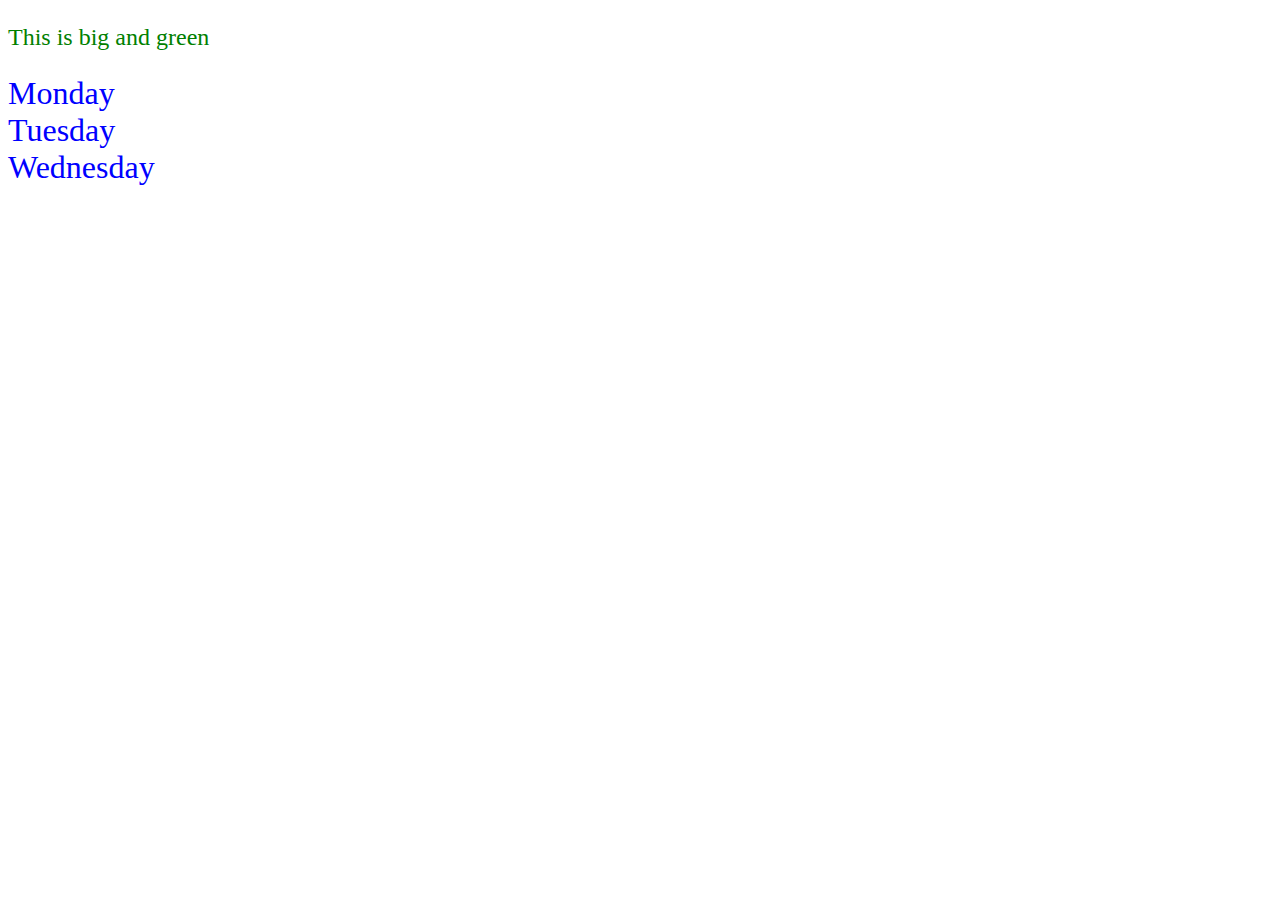
==== week4/styling.html @ a67dda2c "change" ====
<!DOCTYPE html>
<html lang="en">
<head>
    <meta charset="UTF-8">
    <meta name="viewport" content="width=device-width, initial-scale=1.0">
    <title>Document</title>
    <style>
        div{
            font-size: xx-large;
            color: blue;
            
        }
        
    </style>
</head>
<body>
<p style="color:green;font-size: x-large;">This is big and green</p>
<div>Monday</div>
<div>Tuesday</div>
<div>Wednesday</div>
<a href="http://www.google.com"
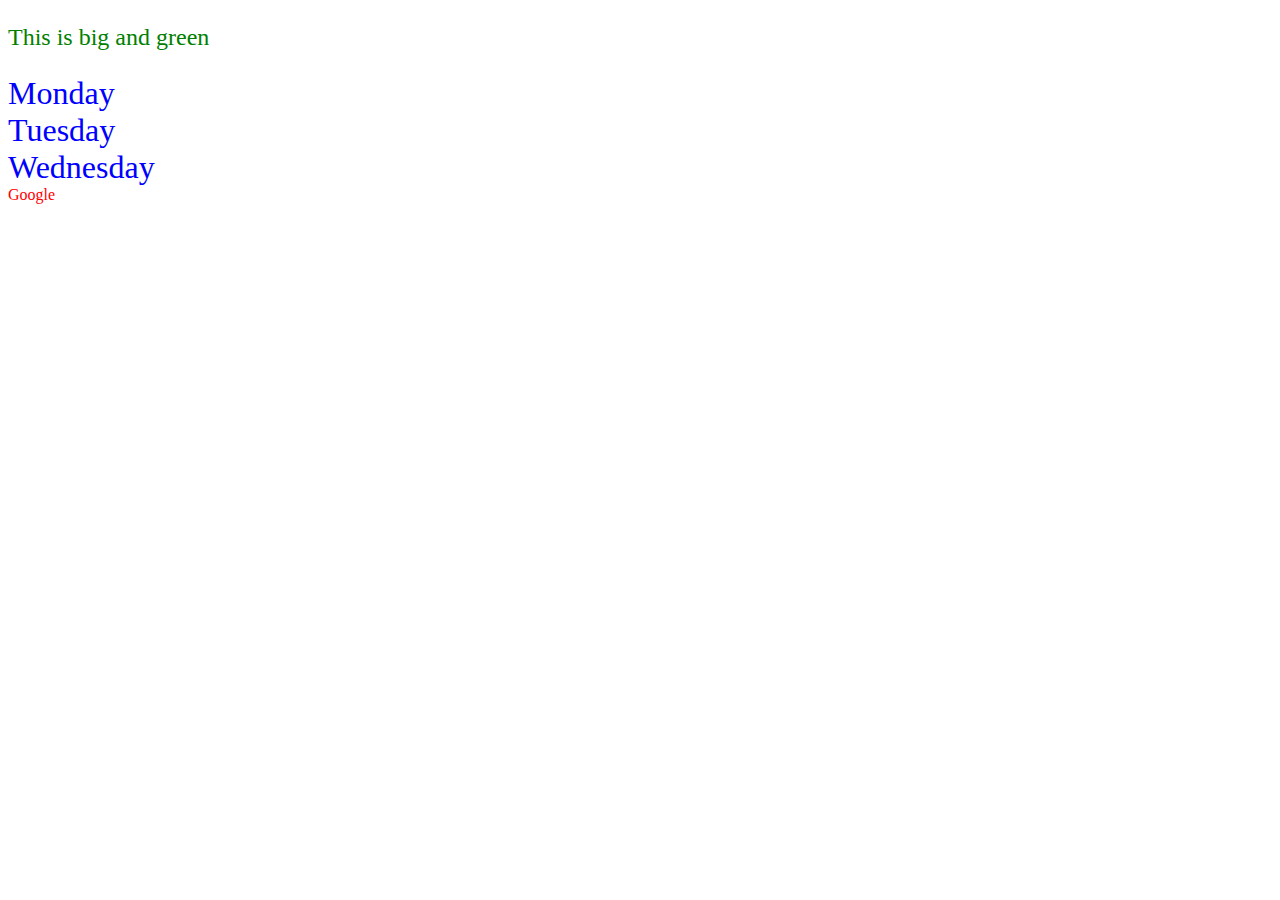
==== commit 23b0c317: "commit3" ====
--- a/week4/styling.html
+++ b/week4/styling.html
@@ -12,10 +12,15 @@
         }
         
     </style>
+    <link rel="stylesheet" href="style.css"/>
 </head>
 <body>
 <p style="color:green;font-size: x-large;">This is big and green</p>
 <div>Monday</div>
 <div>Tuesday</div>
 <div>Wednesday</div>
-<a href="http://www.google.com"+<a href="http://www.google.com">Google</a>
+
+
+</body>
+</html>--- a/week4/style.css
+++ b/week4/style.css
@@ -0,0 +1,12 @@
+a{
+    text-decoration: none;
+    Color: red;
+    
+      
+} 
+
+div{
+    font-size: xx-large;
+    color: blue;
+    
+}